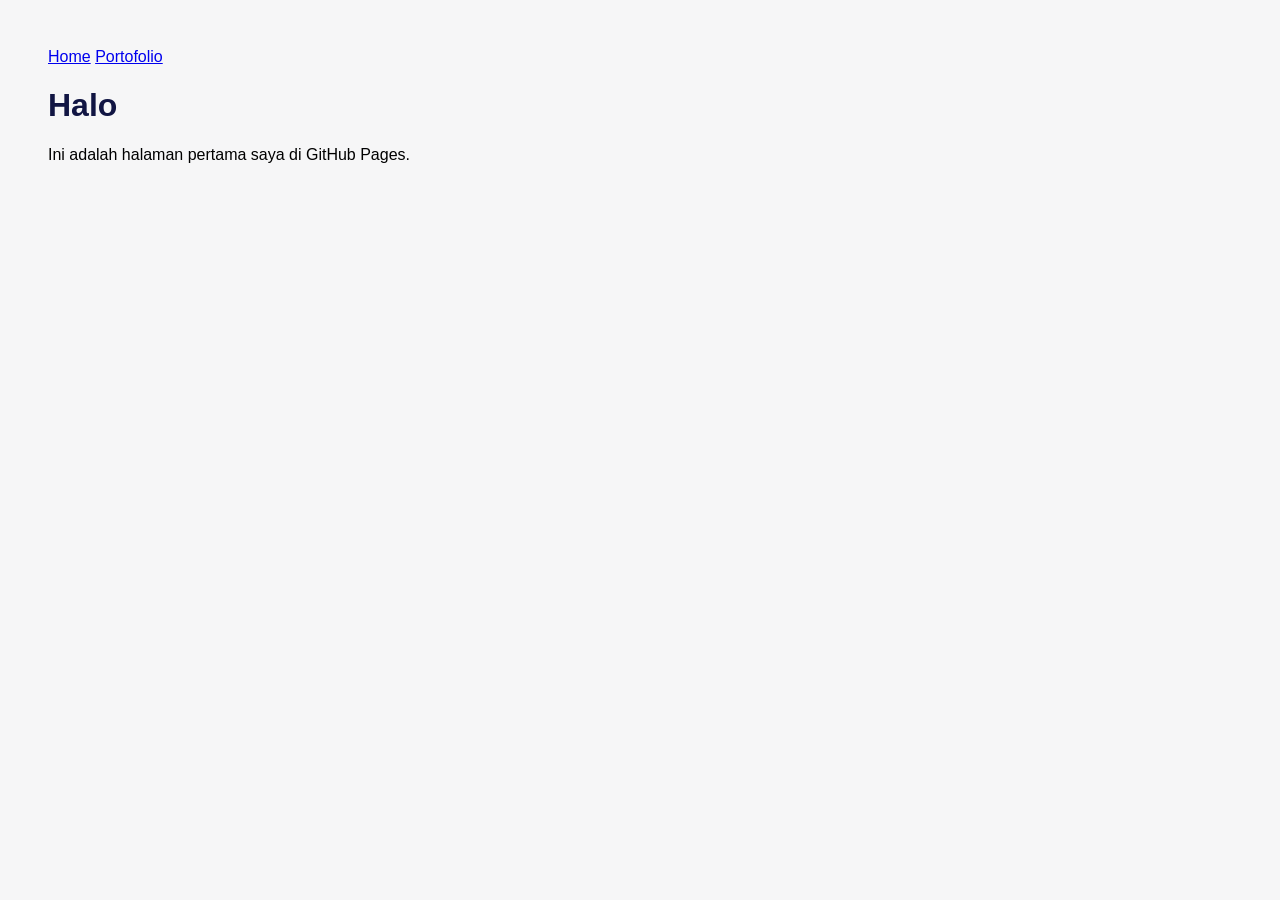
==== index.html @ 00c51ae5 "update" ====
<head>
    <meta charset="UTF-8">
    <title>Home</title>
    <link rel="stylesheet" href="style.css">
</head>
<body>
    <nav>
        <a href="./">Home</a>
        <a href="portofolio.html">Portofolio</a>
    </nav>
    <h1>Halo</h1>
    <p>Ini adalah halaman pertama saya di GitHub Pages.</p>
</body>
</html>
---- style.css ----
body {
    font-family: sans-serif;
    padding: 40px;
    background-color: #f6f6f7;
}
h1 {
    color: #111543;
}
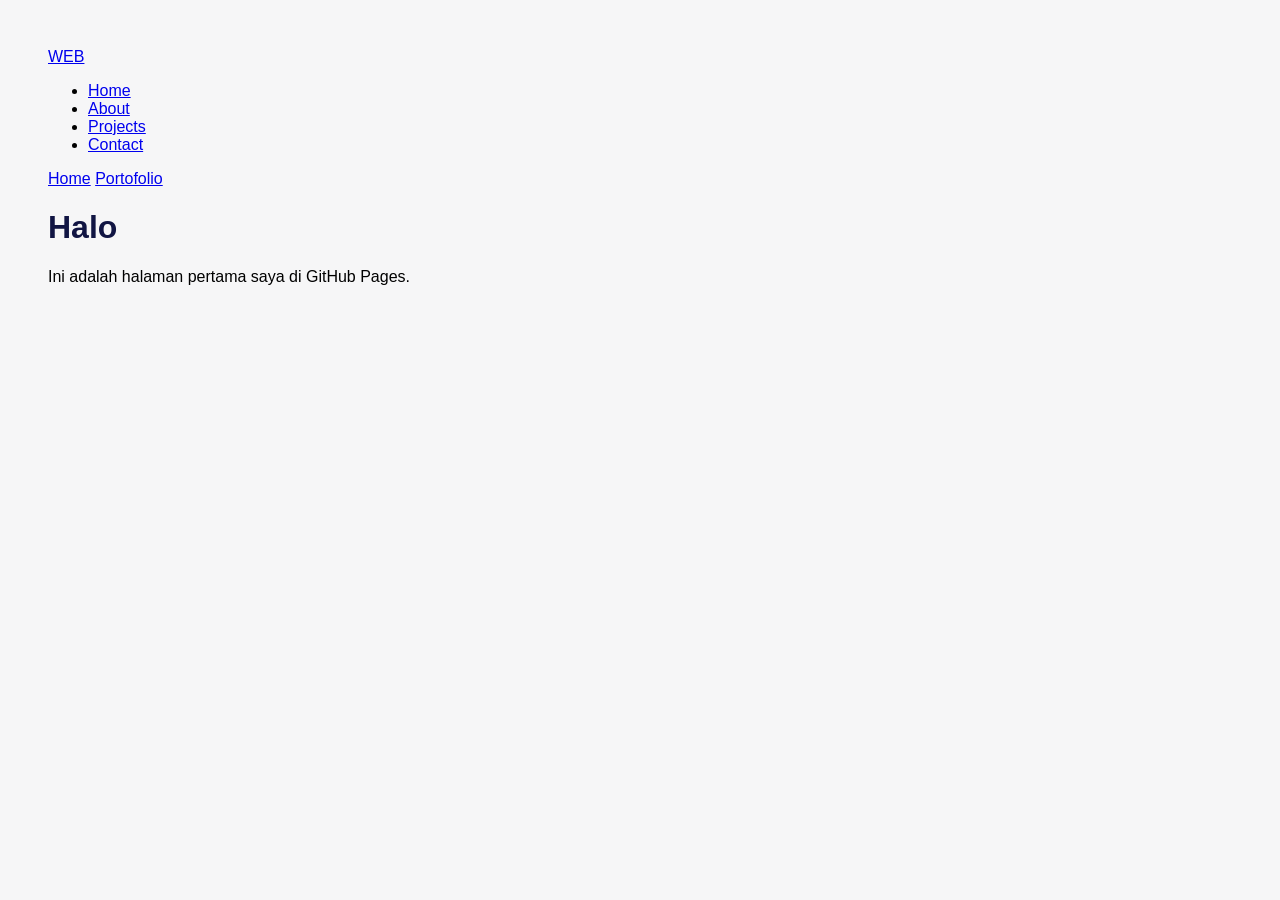
==== commit 60dcbac8: "update" ====
--- a/index.html
+++ b/index.html
@@ -3,12 +3,41 @@
     <title>Home</title>
     <link rel="stylesheet" href="style.css">
 </head>
+
 <body>
-    <nav>
-        <a href="./">Home</a>
-        <a href="portofolio.html">Portofolio</a>
-    </nav>
-    <h1>Halo</h1>
-    <p>Ini adalah halaman pertama saya di GitHub Pages.</p>
+    <header>
+        <div>
+            <a href="index.html"><span class="logo">WEB</span></a>
+        </div>
+        <div>
+            <ul>
+                <li>
+                    <a href="#home">Home</a>
+                </li>
+                <li>
+                    <a href="#about">About</a>
+                </li>
+                <li>
+                    <a href="#projects">Projects</a>
+                </li>
+                <li>
+                    <a href="#contact">Contact</a>
+                </li>
+            </ul>
+        </div>
+
+    </header>
+    <main>
+        <body>
+            <nav>
+                <a href="index.html">Home</a>
+                <a href="portofolio.html">Portofolio</a>
+            </nav>
+                <h1>Halo</h1>
+                <p>Ini adalah halaman pertama saya di GitHub Pages.</p>
+        </body>       
+    </main>
+
 </body>
+
 </html>
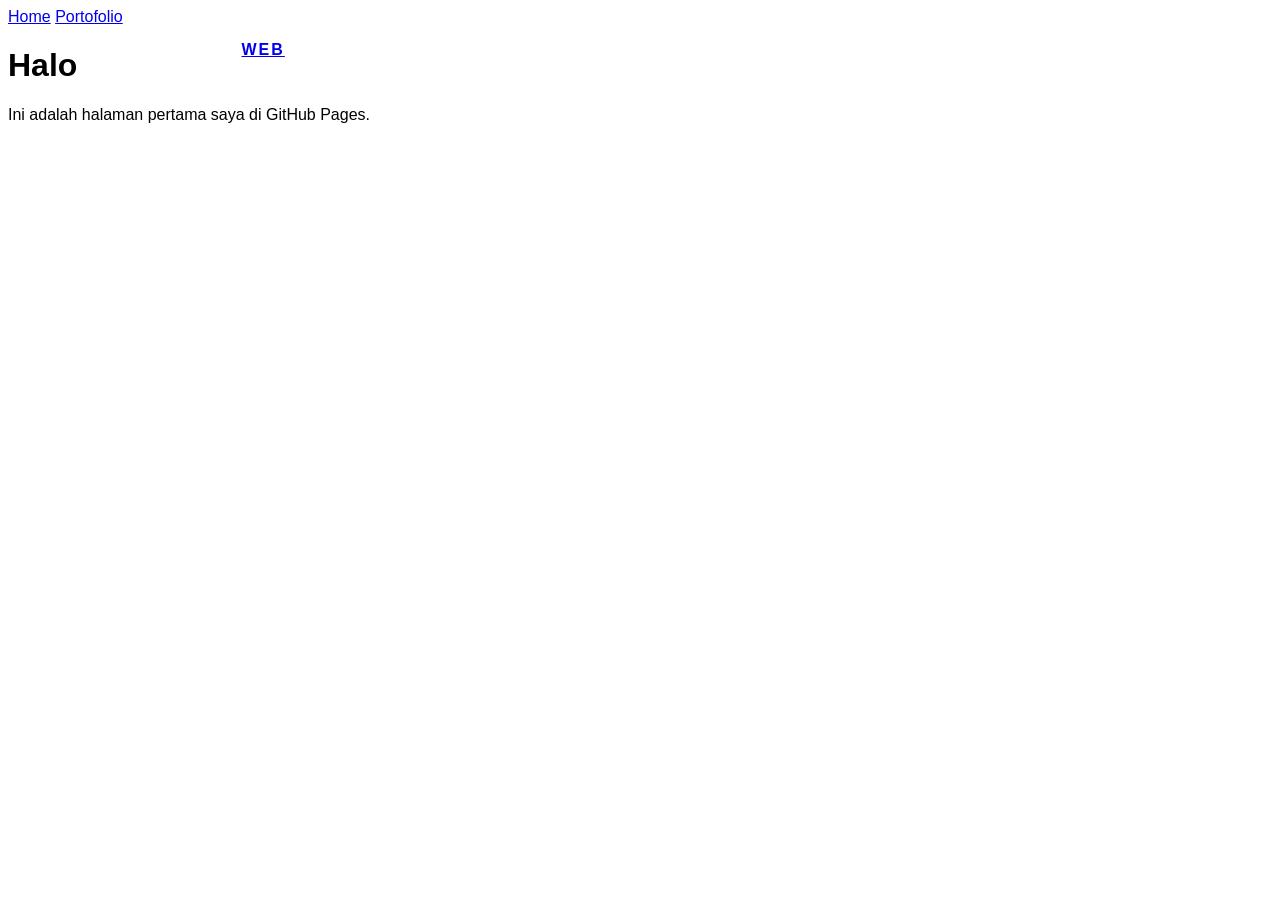
==== commit f74a7d97: "update" ====
--- a/index.html
+++ b/index.html
@@ -17,12 +17,6 @@
                 <li>
                     <a href="#about">About</a>
                 </li>
-                <li>
-                    <a href="#projects">Projects</a>
-                </li>
-                <li>
-                    <a href="#contact">Contact</a>
-                </li>
             </ul>
         </div>
 
--- a/style.css
+++ b/style.css
@@ -1,8 +1,49 @@
+html {
+  scroll-behavior: smooth;
+}
+
 body {
     font-family: sans-serif;
-    padding: 40px;
-    background-color: #f6f6f7;
 }
-h1 {
-    color: #111543;
+
+header {
+  position: fixed;
+  top: 0;
+  left: 0;
+  right: 0;
+  background-color: var(--dark-primary);
+  padding: 25px;
+  color: #fff;
+  display: flex;
+  justify-content: space-around;
+  align-items: center;
+  z-index: 1;
 }
+
+header .logo {
+  color: var(--primary);
+  margin-right: 130px;
+  font-weight: 600;
+  letter-spacing: 2px;
+}
+
+header ul {
+  display: flex;
+  list-style: none;
+}
+
+header ul li {
+  margin-right: 30px;
+}
+
+header ul li a {
+  color: #fff;
+  text-decoration: none;
+  font-weight: 600;
+  transition: all 0.3s ease 0s;
+}
+
+header ul li a:hover {
+  color: var(--primary);
+  transition: all 0.3s ease 0s;
+}
